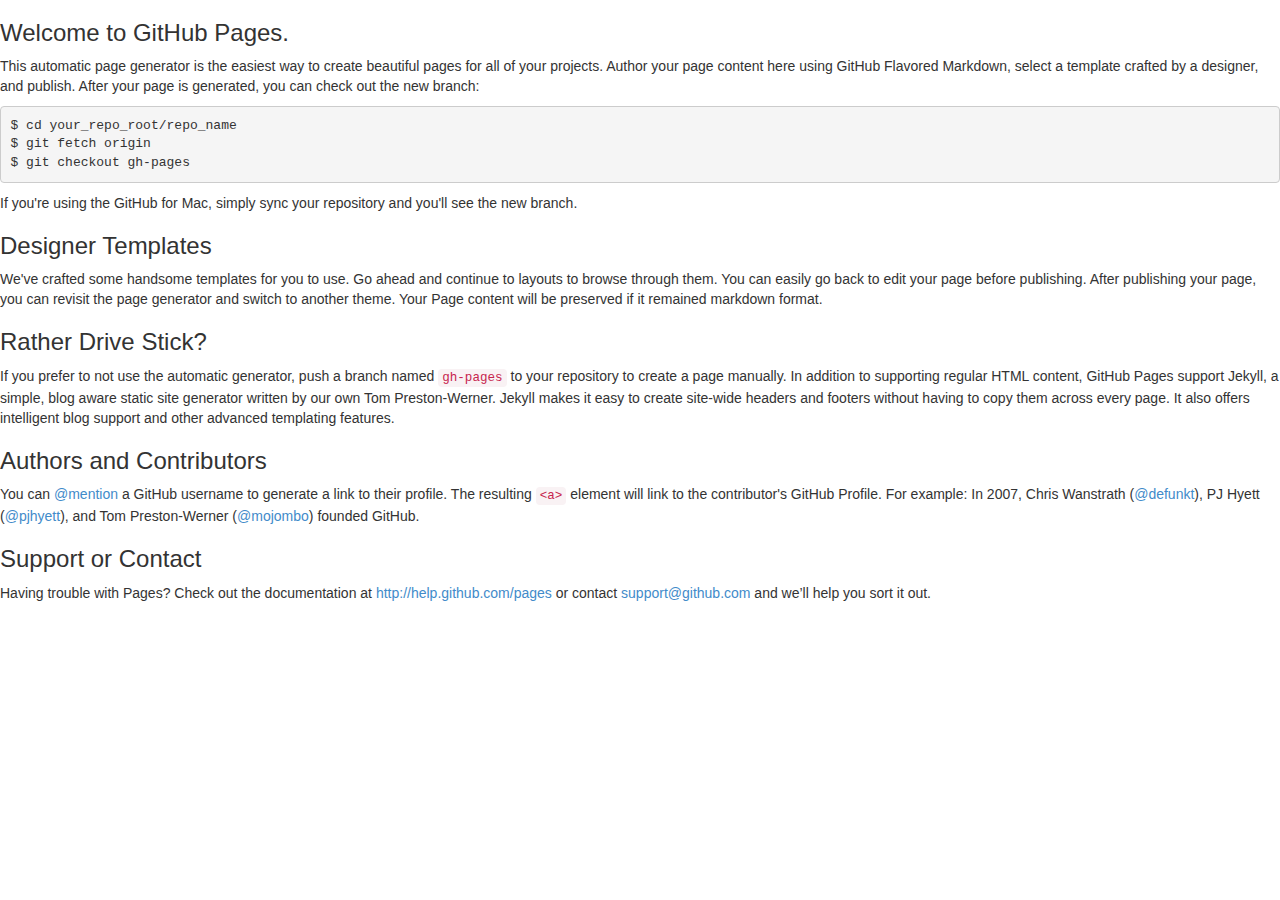
==== disciplines/2014/arquitetura/index.html @ 736dd1a4 "adequação" ====
<!doctype html>
<html>
	<head>
		<meta charset="utf-8">		

		<link rel="stylesheet" href="../../../css/styles.css">
		<link rel="stylesheet" href="../../../lib/bootstrap/css/bootstrap.min.css">
		

		<script src="../../../js/jquery-2.1.1.min.js"></script>
		<script src="../../../lib/bootstrap/js/bootstrap.min.js"></script>

		<!--[if lt IE 9]>
		<script src="//html5shiv.googlecode.com/svn/trunk/html5.js"></script>
		<![endif]-->
	</head>
	<body>
		<section>
        <h3>
<a name="welcome-to-github-pages" class="anchor" href="#welcome-to-github-pages"><span class="octicon octicon-link"></span></a>Welcome to GitHub Pages.</h3>

<p>This automatic page generator is the easiest way to create beautiful pages for all of your projects. Author your page content here using GitHub Flavored Markdown, select a template crafted by a designer, and publish. After your page is generated, you can check out the new branch:</p>

<pre><code>$ cd your_repo_root/repo_name
$ git fetch origin
$ git checkout gh-pages
</code></pre>

<p>If you're using the GitHub for Mac, simply sync your repository and you'll see the new branch.</p>

<h3>
<a name="designer-templates" class="anchor" href="#designer-templates"><span class="octicon octicon-link"></span></a>Designer Templates</h3>

<p>We've crafted some handsome templates for you to use. Go ahead and continue to layouts to browse through them. You can easily go back to edit your page before publishing. After publishing your page, you can revisit the page generator and switch to another theme. Your Page content will be preserved if it remained markdown format.</p>

<h3>
<a name="rather-drive-stick" class="anchor" href="#rather-drive-stick"><span class="octicon octicon-link"></span></a>Rather Drive Stick?</h3>

<p>If you prefer to not use the automatic generator, push a branch named <code>gh-pages</code> to your repository to create a page manually. In addition to supporting regular HTML content, GitHub Pages support Jekyll, a simple, blog aware static site generator written by our own Tom Preston-Werner. Jekyll makes it easy to create site-wide headers and footers without having to copy them across every page. It also offers intelligent blog support and other advanced templating features.</p>

<h3>
<a name="authors-and-contributors" class="anchor" href="#authors-and-contributors"><span class="octicon octicon-link"></span></a>Authors and Contributors</h3>

<p>You can <a href="https://github.com/blog/821" class="user-mention">@mention</a> a GitHub username to generate a link to their profile. The resulting <code>&lt;a&gt;</code> element will link to the contributor's GitHub Profile. For example: In 2007, Chris Wanstrath (<a href="https://github.com/defunkt" class="user-mention">@defunkt</a>), PJ Hyett (<a href="https://github.com/pjhyett" class="user-mention">@pjhyett</a>), and Tom Preston-Werner (<a href="https://github.com/mojombo" class="user-mention">@mojombo</a>) founded GitHub.</p>

<h3>
<a name="support-or-contact" class="anchor" href="#support-or-contact"><span class="octicon octicon-link"></span></a>Support or Contact</h3>

<p>Having trouble with Pages? Check out the documentation at <a href="http://help.github.com/pages">http://help.github.com/pages</a> or contact <a href="mailto:support@github.com">support@github.com</a> and we’ll help you sort it out.</p>
      </section>
	</body>
</html>
---- css/styles.css ----
body {
	font-family:"Helvetica Neue", Helvetica, Arial, sans-serif;
	background-color: #FBFAF7;
	margin: 0;
	-webkit-font-smoothing: antialiased;
}

.container-fluid{
	margin-top:50px;
}

.head{
	background-color: #171717;
	color: #FDFDFB;	
}

.head img{
	width: 60%;	
}

.content iframe{
	
}
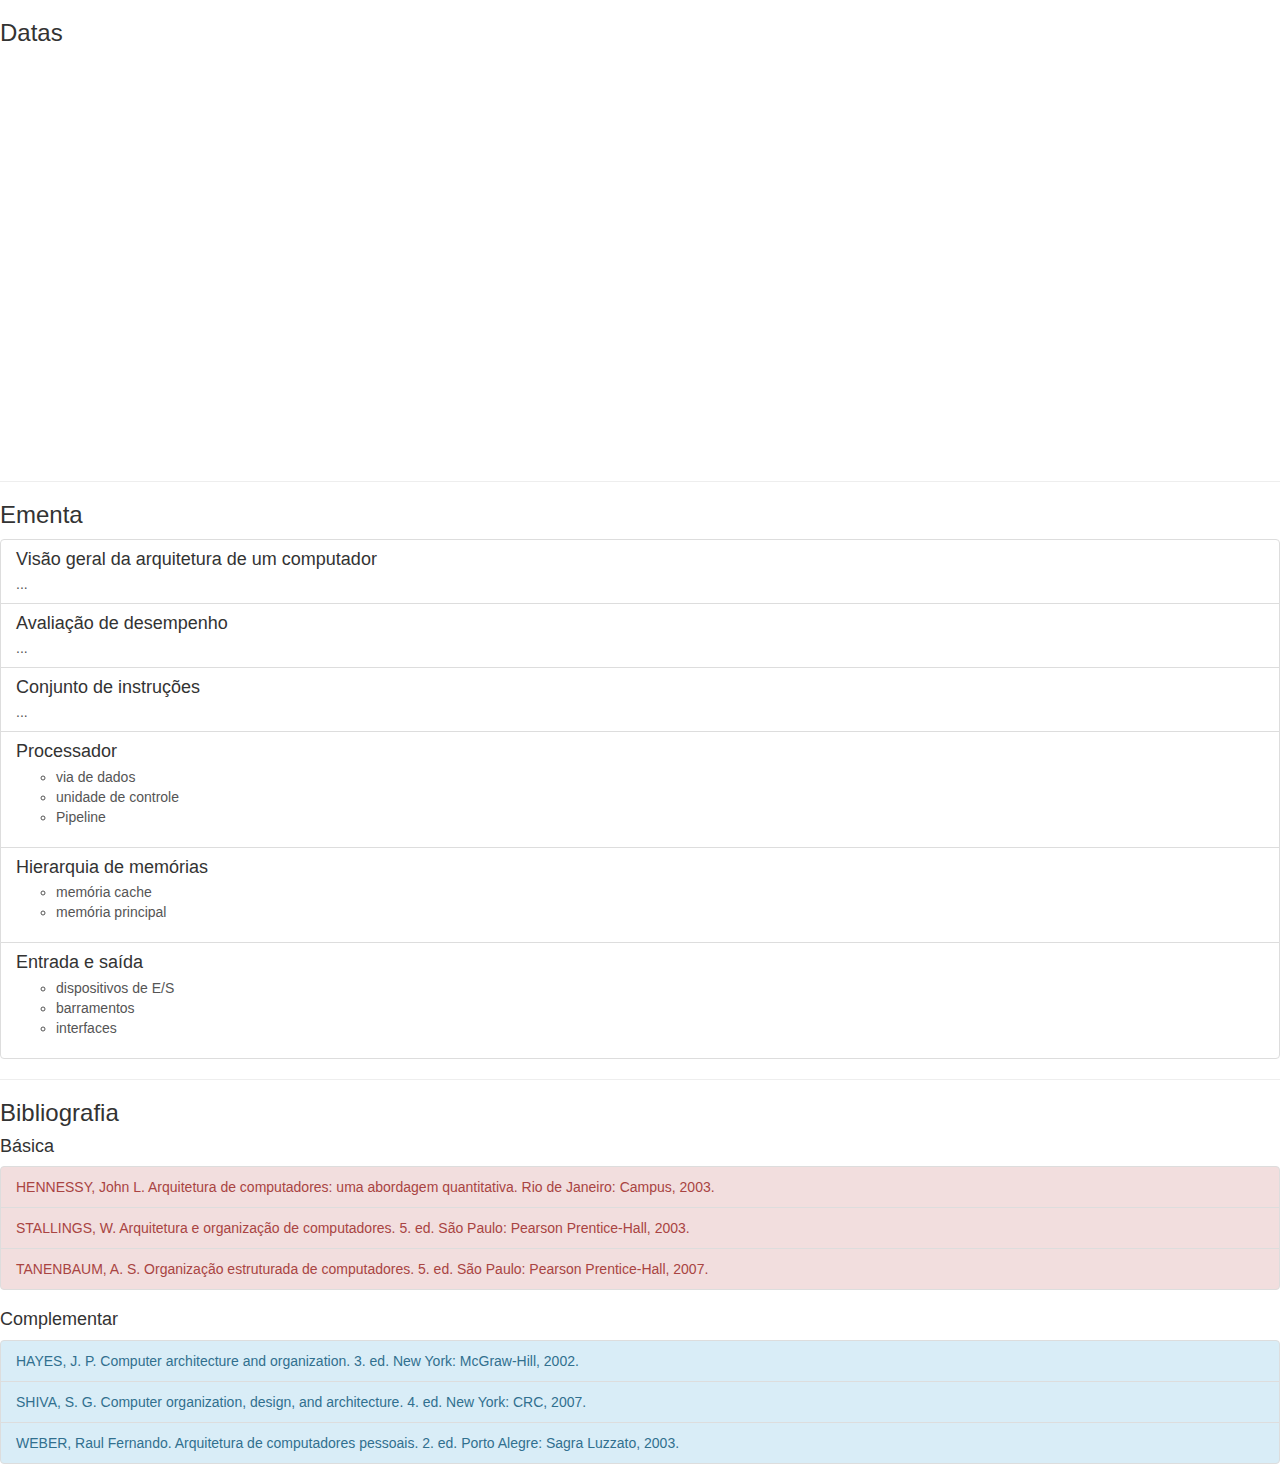
==== commit 1096b83c: "add ementa, data e bibliografia" ====
--- a/disciplines/2014/arquitetura/index.html
+++ b/disciplines/2014/arquitetura/index.html
@@ -15,40 +15,81 @@
 		<![endif]-->
 	</head>
 	<body>
-		<section>
-        <h3>
-<a name="welcome-to-github-pages" class="anchor" href="#welcome-to-github-pages"><span class="octicon octicon-link"></span></a>Welcome to GitHub Pages.</h3>
+		<h3>Datas</h3>
+			<iframe src="https://www.google.com/calendar/embed?showTitle=0&amp;showDate=0&amp;showPrint=0&amp;showCalendars=0&amp;mode=AGENDA&amp;height=400&amp;wkst=1&amp;hl=pt_BR&amp;bgcolor=%23ffffff&amp;src=lno19j9n65nhctft123vn7158s%40group.calendar.google.com&amp;color=%232952A3&amp;ctz=America%2FCampo_Grande" style=" border-width:0 " width="100%" height="400" frameborder="0" scrolling="no"></iframe>
+		<hr>
 
-<p>This automatic page generator is the easiest way to create beautiful pages for all of your projects. Author your page content here using GitHub Flavored Markdown, select a template crafted by a designer, and publish. After your page is generated, you can check out the new branch:</p>
+		<h3>Ementa</h3>
+			<ul class="list-group ementa">
+				<a href="#" class="list-group-item"  data-toggle="list">
+    				<h4 class="list-group-item-heading">Visão geral da arquitetura de um computador</h4>
+    				<p class="list-group-item-text">...</p>
+  				</a>
+				<a href="#" class="list-group-item" data-toggle="list">
+    				<h4 class="list-group-item-heading">Avaliação de desempenho</h4>
+    				<p class="list-group-item-text">...</p>
+  				</a>
+				<a href="#" class="list-group-item" data-toggle="list">
+    				<h4 class="list-group-item-heading">Conjunto de instruções</h4>
+    				<p class="list-group-item-text">...</p>
+  				</a>
+				<a href="#" class="list-group-item" data-toggle="list">
+    				<h4 class="list-group-item-heading">Processador</h4>
+    				<p class="list-group-item-text">
+						<ul>
+							<li>via de dados</li>
+							<li>unidade de controle</li>
+							<li>Pipeline</li>	
+						</ul>
+					</p>
+  				</a>
+				<a href="#" class="list-group-item" data-toggle="list">
+    				<h4 class="list-group-item-heading">Hierarquia de memórias</h4>
+    				<p class="list-group-item-text">
+						<ul>
+							<li>memória cache</li>
+							<li>memória principal</li>
+						</ul>
+					</p>
+  				</a>
+				<a href="#" class="list-group-item" data-toggle="list">
+    				<h4 class="list-group-item-heading">Entrada e saída</h4>
+    				<p class="list-group-item-text">
+						<ul>
+							<li>dispositivos de E/S</li>
+							<li>barramentos</li>
+							<li>interfaces</li>
+						</ul>				
+					</p>
+  				</a>
+			</ul>
 
-<pre><code>$ cd your_repo_root/repo_name
-$ git fetch origin
-$ git checkout gh-pages
-</code></pre>
+		<hr>	
 
-<p>If you're using the GitHub for Mac, simply sync your repository and you'll see the new branch.</p>
+		<h3>Bibliografia</h3>
+			<h4>Básica</h4>
+			<ul class="list-group">
+				<li class="list-group-item list-group-item-danger">HENNESSY, John L.   Arquitetura de computadores: uma abordagem quantitativa. Rio de Janeiro:  Campus,  2003. </li>
+				<li class="list-group-item list-group-item-danger">STALLINGS, W. Arquitetura e organização de computadores. 5. ed. São Paulo: Pearson Prentice-Hall, 2003.</li>
+				<li class="list-group-item list-group-item-danger">TANENBAUM, A. S. Organização estruturada de computadores. 5. ed. São Paulo: Pearson Prentice-Hall, 2007.</li>
+				
+			</ul>
 
-<h3>
-<a name="designer-templates" class="anchor" href="#designer-templates"><span class="octicon octicon-link"></span></a>Designer Templates</h3>
-
-<p>We've crafted some handsome templates for you to use. Go ahead and continue to layouts to browse through them. You can easily go back to edit your page before publishing. After publishing your page, you can revisit the page generator and switch to another theme. Your Page content will be preserved if it remained markdown format.</p>
-
-<h3>
-<a name="rather-drive-stick" class="anchor" href="#rather-drive-stick"><span class="octicon octicon-link"></span></a>Rather Drive Stick?</h3>
-
-<p>If you prefer to not use the automatic generator, push a branch named <code>gh-pages</code> to your repository to create a page manually. In addition to supporting regular HTML content, GitHub Pages support Jekyll, a simple, blog aware static site generator written by our own Tom Preston-Werner. Jekyll makes it easy to create site-wide headers and footers without having to copy them across every page. It also offers intelligent blog support and other advanced templating features.</p>
-
-<h3>
-<a name="authors-and-contributors" class="anchor" href="#authors-and-contributors"><span class="octicon octicon-link"></span></a>Authors and Contributors</h3>
-
-<p>You can <a href="https://github.com/blog/821" class="user-mention">@mention</a> a GitHub username to generate a link to their profile. The resulting <code>&lt;a&gt;</code> element will link to the contributor's GitHub Profile. For example: In 2007, Chris Wanstrath (<a href="https://github.com/defunkt" class="user-mention">@defunkt</a>), PJ Hyett (<a href="https://github.com/pjhyett" class="user-mention">@pjhyett</a>), and Tom Preston-Werner (<a href="https://github.com/mojombo" class="user-mention">@mojombo</a>) founded GitHub.</p>
-
-<h3>
-<a name="support-or-contact" class="anchor" href="#support-or-contact"><span class="octicon octicon-link"></span></a>Support or Contact</h3>
-
-<p>Having trouble with Pages? Check out the documentation at <a href="http://help.github.com/pages">http://help.github.com/pages</a> or contact <a href="mailto:support@github.com">support@github.com</a> and we’ll help you sort it out.</p>
-      </section>
+			<h4>Complementar</h4>
+			<ul class="list-group">
+				<li class="list-group-item list-group-item-info">HAYES, J. P. Computer architecture and organization. 3. ed. New York: McGraw-Hill, 2002.</li>
+				<li class="list-group-item list-group-item-info">SHIVA, S. G. Computer organization, design, and architecture. 4. ed. New York: CRC, 2007.</li>
+				<li class="list-group-item list-group-item-info">WEBER, Raul Fernando.   Arquitetura de computadores pessoais.      2. ed.   Porto Alegre:  Sagra Luzzato,  2003.</li>
+			</ul>
 	</body>
+	<script language="javascript" type="text/javascript">
+$('.ementa .list-group-item').on('click',function(e){
+	//console.log(e);
+	var previous = $(this).closest(".list-group").children(".active");
+    previous.removeClass('active'); // previous list-item
+    $(e.target).addClass('active'); // activated list-item
+});
+	</script>
 </html>
 
 
--- a/css/styles.css
+++ b/css/styles.css
@@ -6,7 +6,7 @@
 }
 
 .container-fluid{
-	margin-top:50px;
+	margin-top:10px;
 }
 
 .head{
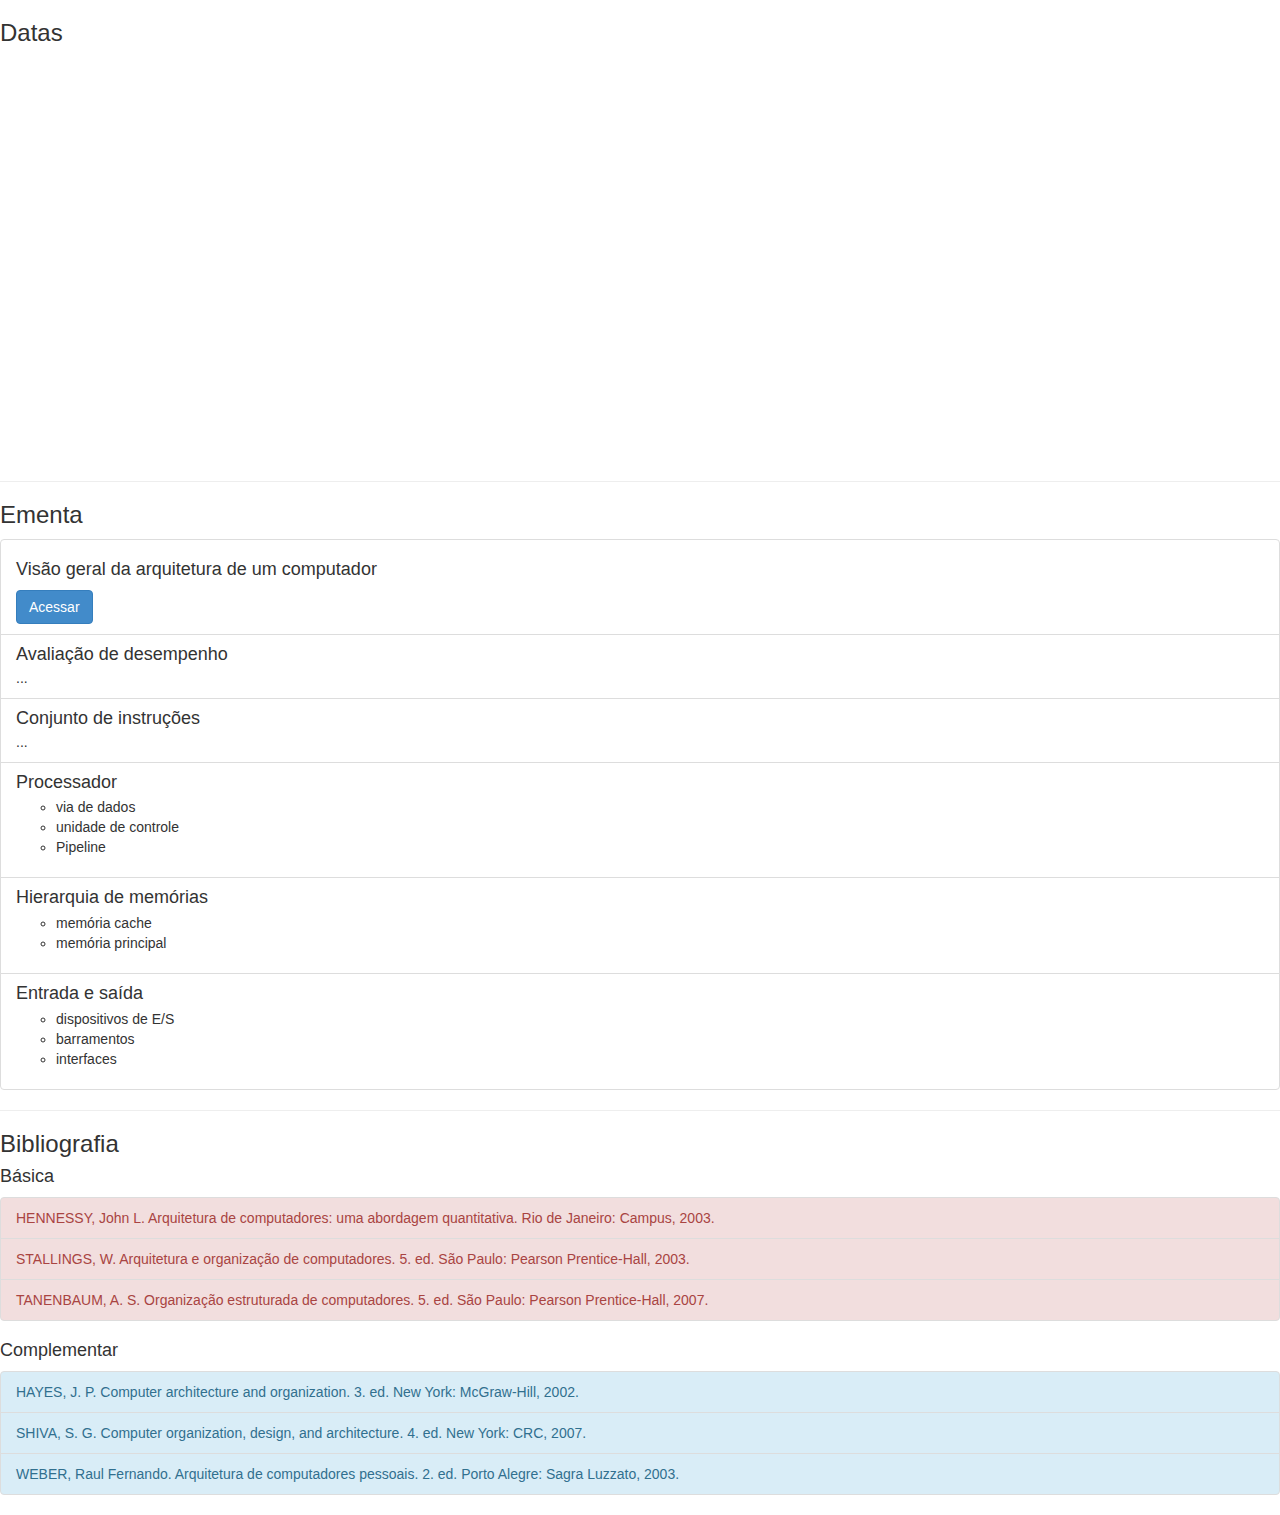
==== commit 614ce192: "alterado logica ementa" ====
--- a/disciplines/2014/arquitetura/index.html
+++ b/disciplines/2014/arquitetura/index.html
@@ -20,67 +20,67 @@
 		<hr>
 
 		<h3>Ementa</h3>
-			<ul class="list-group ementa">
-				<a href="#" class="list-group-item"  data-toggle="list">
-    				<h4 class="list-group-item-heading">Visão geral da arquitetura de um computador</h4>
-    				<p class="list-group-item-text">...</p>
-  				</a>
-				<a href="#" class="list-group-item" data-toggle="list">
-    				<h4 class="list-group-item-heading">Avaliação de desempenho</h4>
-    				<p class="list-group-item-text">...</p>
-  				</a>
-				<a href="#" class="list-group-item" data-toggle="list">
-    				<h4 class="list-group-item-heading">Conjunto de instruções</h4>
-    				<p class="list-group-item-text">...</p>
-  				</a>
-				<a href="#" class="list-group-item" data-toggle="list">
-    				<h4 class="list-group-item-heading">Processador</h4>
-    				<p class="list-group-item-text">
-						<ul>
-							<li>via de dados</li>
-							<li>unidade de controle</li>
-							<li>Pipeline</li>	
-						</ul>
-					</p>
-  				</a>
-				<a href="#" class="list-group-item" data-toggle="list">
-    				<h4 class="list-group-item-heading">Hierarquia de memórias</h4>
-    				<p class="list-group-item-text">
-						<ul>
-							<li>memória cache</li>
-							<li>memória principal</li>
-						</ul>
-					</p>
-  				</a>
-				<a href="#" class="list-group-item" data-toggle="list">
-    				<h4 class="list-group-item-heading">Entrada e saída</h4>
-    				<p class="list-group-item-text">
-						<ul>
-							<li>dispositivos de E/S</li>
-							<li>barramentos</li>
-							<li>interfaces</li>
-						</ul>				
-					</p>
-  				</a>
-			</ul>
+		<ul class="list-group ementa">
+			<li class="list-group-item">
+    			<h4>Visão geral da arquitetura de um computador</h4>
+    			<a href="#" class="btn btn-primary">Acessar</a>
+  			</li>
+			<li class="list-group-item">
+    			<h4 class="list-group-item-heading">Avaliação de desempenho</h4>
+    			<p class="list-group-item-text">...</p>
+  			</li>
+			<li class="list-group-item">
+    			<h4 class="list-group-item-heading">Conjunto de instruções</h4>
+    			<p class="list-group-item-text">...</p>
+  			</li>
+			<li class="list-group-item">
+    			<h4 class="list-group-item-heading">Processador</h4>
+    			<p class="list-group-item-text">
+					<ul>
+						<li>via de dados</li>
+						<li>unidade de controle</li>
+						<li>Pipeline</li>	
+					</ul>
+				</p>
+  			</li>
+			<li class="list-group-item">
+    		<h4 class="list-group-item-heading">Hierarquia de memórias</h4>
+    			<p class="list-group-item-text">
+					<ul>
+						<li>memória cache</li>
+						<li>memória principal</li>
+					</ul>
+				</p>
+  			</li>
+			<li class="list-group-item">
+    			<h4 class="list-group-item-heading">Entrada e saída</h4>
+    			<p class="list-group-item-text">
+					<ul>
+						<li>dispositivos de E/S</li>
+						<li>barramentos</li>
+						<li>interfaces</li>
+					</ul>				
+				</p>
+  			</li>
+		</ul>
 
 		<hr>	
 
 		<h3>Bibliografia</h3>
-			<h4>Básica</h4>
-			<ul class="list-group">
-				<li class="list-group-item list-group-item-danger">HENNESSY, John L.   Arquitetura de computadores: uma abordagem quantitativa. Rio de Janeiro:  Campus,  2003. </li>
-				<li class="list-group-item list-group-item-danger">STALLINGS, W. Arquitetura e organização de computadores. 5. ed. São Paulo: Pearson Prentice-Hall, 2003.</li>
-				<li class="list-group-item list-group-item-danger">TANENBAUM, A. S. Organização estruturada de computadores. 5. ed. São Paulo: Pearson Prentice-Hall, 2007.</li>
+		<h4>Básica</h4>
+		<ul class="list-group">
+			<li class="list-group-item list-group-item-danger">HENNESSY, John L.   Arquitetura de computadores: uma abordagem quantitativa. Rio de Janeiro:  Campus,  2003. </li>
+			<li class="list-group-item list-group-item-danger">STALLINGS, W. Arquitetura e organização de computadores. 5. ed. São Paulo: Pearson Prentice-Hall, 2003.</li>
+			<li class="list-group-item list-group-item-danger">TANENBAUM, A. S. Organização estruturada de computadores. 5. ed. São Paulo: Pearson Prentice-Hall, 2007.</li>
 				
-			</ul>
+		</ul>
 
-			<h4>Complementar</h4>
-			<ul class="list-group">
-				<li class="list-group-item list-group-item-info">HAYES, J. P. Computer architecture and organization. 3. ed. New York: McGraw-Hill, 2002.</li>
-				<li class="list-group-item list-group-item-info">SHIVA, S. G. Computer organization, design, and architecture. 4. ed. New York: CRC, 2007.</li>
-				<li class="list-group-item list-group-item-info">WEBER, Raul Fernando.   Arquitetura de computadores pessoais.      2. ed.   Porto Alegre:  Sagra Luzzato,  2003.</li>
-			</ul>
+		<h4>Complementar</h4>
+		<ul class="list-group">
+			<li class="list-group-item list-group-item-info">HAYES, J. P. Computer architecture and organization. 3. ed. New York: McGraw-Hill, 2002.</li>
+			<li class="list-group-item list-group-item-info">SHIVA, S. G. Computer organization, design, and architecture. 4. ed. New York: CRC, 2007.</li>
+			<li class="list-group-item list-group-item-info">WEBER, Raul Fernando.   Arquitetura de computadores pessoais.      2. ed.   Porto Alegre:  Sagra Luzzato,  2003.</li>
+		</ul>
 	</body>
 	<script language="javascript" type="text/javascript">
 $('.ementa .list-group-item').on('click',function(e){
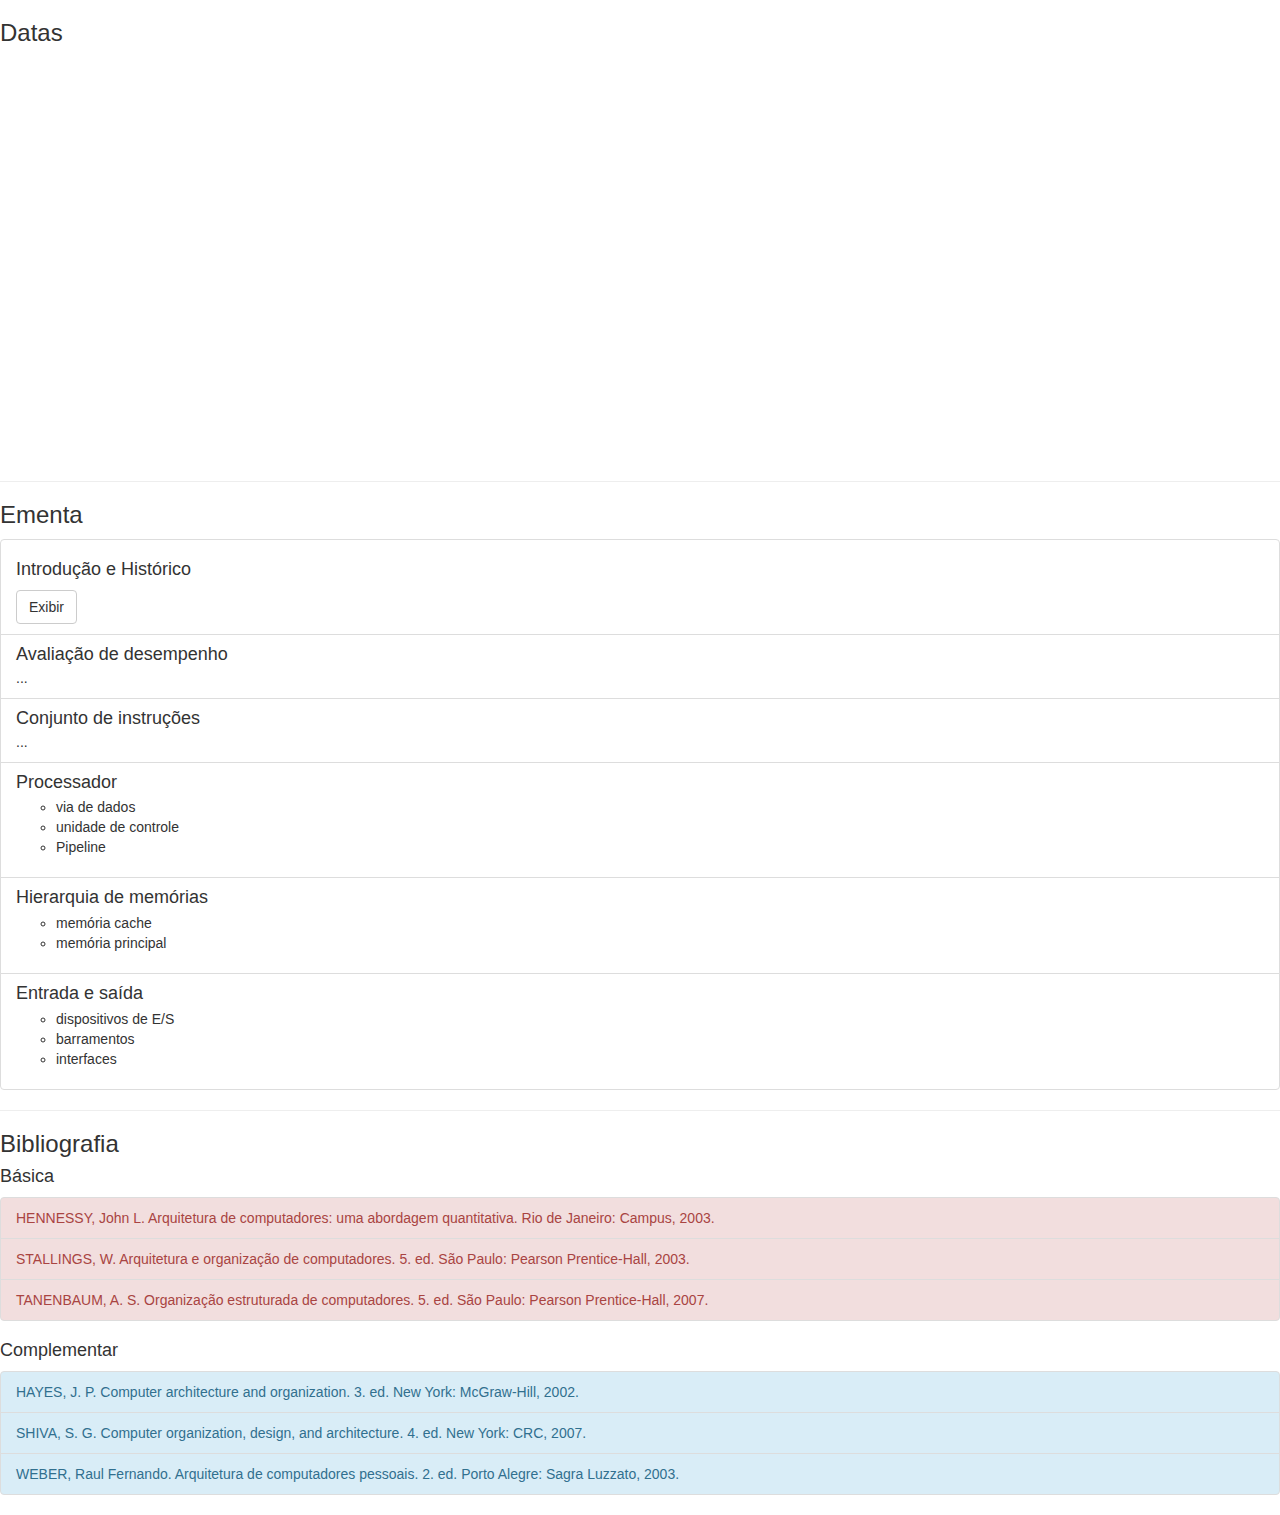
==== commit 8e92ea8f: "add content" ====
--- a/disciplines/2014/arquitetura/index.html
+++ b/disciplines/2014/arquitetura/index.html
@@ -16,14 +16,17 @@
 	</head>
 	<body>
 		<h3>Datas</h3>
-			<iframe src="https://www.google.com/calendar/embed?showTitle=0&amp;showDate=0&amp;showPrint=0&amp;showCalendars=0&amp;mode=AGENDA&amp;height=400&amp;wkst=1&amp;hl=pt_BR&amp;bgcolor=%23ffffff&amp;src=lno19j9n65nhctft123vn7158s%40group.calendar.google.com&amp;color=%232952A3&amp;ctz=America%2FCampo_Grande" style=" border-width:0 " width="100%" height="400" frameborder="0" scrolling="no"></iframe>
+			<iframe src="https://www.google.com/calendar/embed?showTitle=0&amp;showDate=0&amp;showPrint=0&amp;showCalendars=0&amp;mode=MONTH&amp;height=400&amp;wkst=1&amp;hl=pt_BR&amp;bgcolor=%23ffffff&amp;src=lno19j9n65nhctft123vn7158s%40group.calendar.google.com&amp;color=%232952A3&amp;ctz=America%2FCampo_Grande" style=" border-width:0 " width="100%" height="400" frameborder="0" scrolling="no"></iframe>
 		<hr>
 
 		<h3>Ementa</h3>
 		<ul class="list-group ementa">
 			<li class="list-group-item">
-    			<h4>Visão geral da arquitetura de um computador</h4>
-    			<a href="#" class="btn btn-primary">Acessar</a>
+    			<h4>Introdução e Histórico</h4>
+    			<button class="btn btn-default" onclick="showContent(this);">Exibir</button>
+				<div class="hide">
+					<h1>Introdução</h1>
+				</div>
   			</li>
 			<li class="list-group-item">
     			<h4 class="list-group-item-heading">Avaliação de desempenho</h4>
@@ -83,12 +86,23 @@
 		</ul>
 	</body>
 	<script language="javascript" type="text/javascript">
-$('.ementa .list-group-item').on('click',function(e){
-	//console.log(e);
-	var previous = $(this).closest(".list-group").children(".active");
-    previous.removeClass('active'); // previous list-item
-    $(e.target).addClass('active'); // activated list-item
-});
+function showContent(element){
+	var divContent= $(element).next();
+	var button = $(element);
+	var li=$(element).parent();
+
+	if(divContent.hasClass("hide")){
+		li.addClass("active");
+		divContent.removeClass("hide");
+		divContent.addClass("show");	
+		button.text("Esconder");
+	}else{
+		li.removeClass("active");
+		divContent.removeClass("show");
+		divContent.addClass("hide");	
+		button.text("Exibir");
+	}	
+}
 	</script>
 </html>
 
--- a/css/styles.css
+++ b/css/styles.css
@@ -21,3 +21,12 @@
 .content iframe{
 	
 }
+
+.hide{
+	display:none;
+}
+
+.show{
+	display:block;
+}
+
